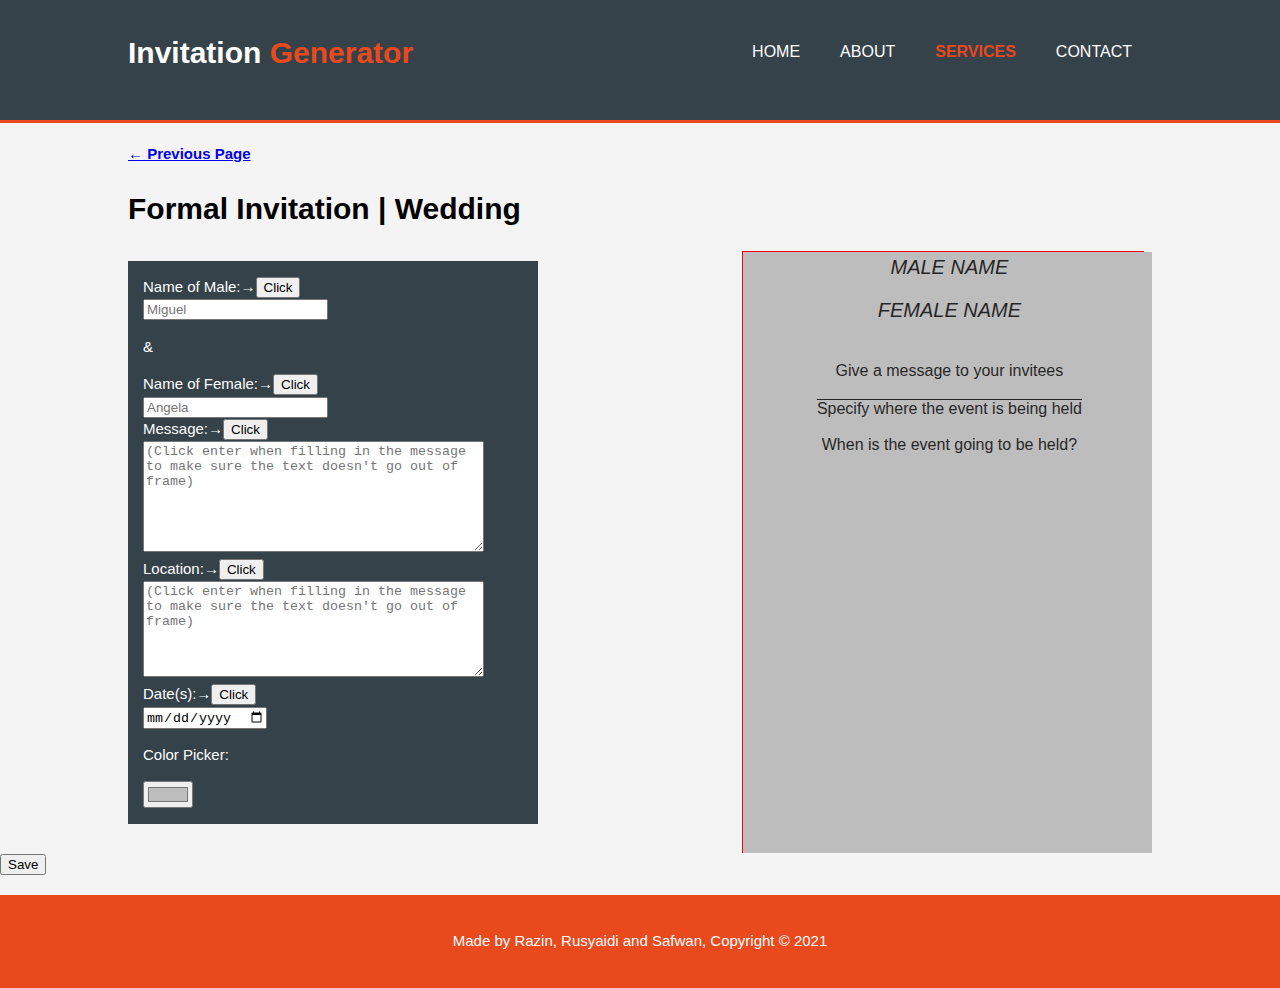
==== sp_inv.html @ 5bae7f90 "first commit" ====
<!DOCTYPE html>
<html>
	<head>
		<meta charset="utf-8">
		<meta name="viewport" content="width=device-width"/>
		<meta name="description" content="E-Invitation"/>
		<meta name="keywords" content="invitation, interview">
		<meta name="author" content="Razin, Rusyaidi, Safwan"/>
		<title>Invitation Generator | Services</title>
		<link rel="stylesheet" href="style.css" type="text/css" />
		<script type="text/javascript" src="script.js"></script>
	</head>
	<body>
		<header>
			<div class="container">
				<div id="branding">
					<h1>Invitation <span class="highlight">Generator</span></h1>
				</div>
				<nav>
					<ul>
						<li><a href="index.html">Home</a></li>
						<li><a href="about.html">About</a></li>
						<li class="current"><a href="services.html">Services</a></li>
						<li><a href="contactus.html">Contact</a></li>
					</ul>
				</nav>
			</div>
		</header>
				<section id="main">
					<div class="container">
						<article id="main-col">
							<h4><a href="formal.html">&#8592; Previous Page</a></h4>
            	<h1 class="page-title">Formal Invitation | Wedding</h1>
          	</article>
					</div>
				</section>
				<div class="container">
					<div class="container1">
						<div class="dark">
									<label>Name of Male:</label>&rarr;<button onclick="ubahNamaA()" id="Btn">Click</button><br/>
		      				<input type="text" placeholder="Miguel" id="form_mn"/><p id="form_mn">&amp;</p>

									<label>Name of Female:</label>&rarr;<button onclick="ubahNamaB()">Click</button><br/>
		      				<input type="text" placeholder="Angela" id="form_fn"/><br/>

									<label>Message:</label>&rarr;<button onclick="bagiMessage()">Click</button><br/>
		      				<textarea rows="7.5" placeholder="(Click enter when filling in the message to make sure the text doesn't go out of frame)" cols="40" id="form_mes"></textarea><br/>

									<label>Location:</label>&rarr;<button onclick="manaLoc()">Click</button><br/>
		      				<textarea rows="6" placeholder="(Click enter when filling in the message to make sure the text doesn't go out of frame)" cols="40" id="form_loc"></textarea><br/>

									<label>Date(s):</label>&rarr;<button onclick="theDate()">Click</button><br/>
		      				<input type="date" id="form_date"/><br/>

									<p>Color Picker:</p><input type="color" value="#BDBDBD" id="form_col"><br/>
						</div>
					</div>
					<div class="container2">
						<div class="design">
							<div id="box_col2">
			        <label for="colorPicker">
								<p id="appear1">Male Name</p>
								<p id="appear2">Female Name</p>
								<div id="appear3_box">
									<p id="appear3">Give a message to your invitees</p>
								</div>
								<p id="appear4">Specify where the event is being held</p><br/>
								<p id="appear5">When is the event going to be held?</p>
							</label>
			      </div>
						<script>
			        let colorPicker = document.getElementById("form_col");
			        let box = document.getElementById("box_col2");
			        let output = document.getElementById("appear6");

			        box.style.backgroundColor = colorPicker.value;

			        colorPicker.addEventListener("input", function(event){
			        box.style.backgroundColor = event.target.value;
			      }, false);
			      </script>
						</div>
					</div>
				</div>
				<button>Save</button>

        <footer>
          <p>Made by Razin, Rusyaidi and Safwan, Copyright &copy; 2021</p>
        </footer>
  </body>
</html>
---- style.css ----
body{
  font: 15px/1.5 Arial, Helvetica, sans-serif;
  padding: 0;
  margin: 0;
  background-color: #f4f4f4;
}
/* Global */
.container{
  width: 80%;
  margin: auto;
  overflow: hidden;
}

ul{
  margin: 0;
  padding: 0;
}

.button_1{
  height:38px;
  background: #e8491d;
  border: 0;
  padding-left: 20px;
  padding-right: 20px;
  color: #ffffff;
}

.button_1:hover{
  background-color: #4f9ad6;
}

.dark{
  padding:15px;
  background:#35424a;
  color: #ffffff;
  margin-top: 10px;
  margin-bottom: 10px;
}

/** Header**/
header{
  background: #35424a;
  color: #ffffff;
  padding-top: 30px;
  min-height: 70px;
  border-bottom: #e8491d 3px solid;
}

header a{
  color: #ffffff;
  text-decoration: none;
  text-transform: uppercase;
  font-size: 16px;
}

header ul{
  margin: 0;
  padding: 0;
}

header li{
  float: left;
  display: inline;
  padding: 0 20px 0 20px;
}

header #branding{
  float: left;
}

header #branding h1{
  margin: 0;
}

header nav{
  float: right;
  margin-top: 10px;
}

header .highlight, header .current a{
  color: #e8491d;
  font-weight: bold;
}

header a:hover{
  color: #e8491d;
  font-weight: bold;
}

/* Showcase */
#showcase{
  min-height: 400px;
  background:url('invitation_wp.jpg') no-repeat 0 0;
  position: relative;
  text-align: center;
  border-bottom: #e8491d 3px solid;
  background-size: cover;
}

#showcase h1{
  margin-top: 100px;
  font-size: 45px;
  margin-bottom: 10px;
}

#showcase p{
  font-size: 20px;
}

/* Newsletter */
#newsletter{
  margin: auto;
  color: #ffffff;
  background: #35424a;
  border-bottom: #e8491d 3px solid;
}

#newsletter h1{
  float: left;
}

#newsletter form{
  float: right;
  margin-top: 15px;
}

#newsletter input[type="email"]{
  padding: 4px;
  height: 25px;
  width: 250px;
}

/* Boxes */
#boxes{
  margin-top: 20px;
}

#boxes .box{
  float: left;
  text-align: center;
  width: 30%;
  padding: 10px;
}

#boxes .box img{
  width: 200px;
}

#boxes .intro p{
  text-align: center;
  font-size: 18px;
}

/* Sidebar */
aside#sidebar{
  float: right;
  width: 30%;
  margin-top: 10px;
}

aside#sidebar .message input{
  width: 90%;
  padding: 5px;
}

aside#sidebar .message textarea{
  width: 90%;
  padding: 15px;
}

aside#sidebar .line{
  display: none;
}

aside#sidebar .dark{
  text-align: center;
}

aside#sidebar .dark ul{
  margin:0;
  list-style-type: none;
}

/* Main-col */
article#main-col{
  float: left;
  width: 65%;
}

#main-col .query{
  text-align: center;
  padding-top: 20px;
}

/* Services */
ul#services li{
  list-style: none;
  padding: 20px;
  border: #cccccc solid 1px;
  margin-bottom: 5px;
  background: #e6e6e6;
}

ul#services li:hover{
  list-style: none;
  width: 1000px;
  padding: 20px;
  border: #cccccc solid 1px;
  background: #e6e6e6;
}

ul#services li a{
  text-decoration: none;
}

ul#services a:hover{
    color: #e8491d;
}

/* Contain */
ul#services .contain{
  width: 500px;
  margin-right: auto;
  overflow: hidden;
}

/* Footer */
footer{
  padding: 20px;
  margin-top: 20px;
  color:#ffffff;
  background-color: #e8491d;
  text-align: center;
}

footer a{
  color: #ffffff;
}

footer a:hover{
  color: black;
}

/* Services Styles */
#cards{
  box-sizing: border-box;
  font-size: 62.5%;
  display: flex;
  justify-content: center;
  align-items: center;
  min-height: 100vh;
}

.grid{
  display: grid;
  width: 114em;
  grid-gap: 6rem;
  grid-template-columns: repeat(auto-fit, minmax(30rem, 1fr));
  align-items: start;
}

.grid a{
  text-decoration: none;
}

.grid-item{
  background-color: #fff;
  border-radius: 0.4rem;
  overflow: hidden;
  box-shadow: 0.3rem 0 rgba(0, 0, 0, 0.1);
  cursor: pointer;
  transition: 0.2s;
}

.grid-item:hover{
  transform: translateY(-0.5%);
  box-shadow: 0 4rem 8rem rgba(0, 0, 0, 0.5);
}

.card-img{
  display: block;
  width: 100%;
  height: 20rem;
  object-fit: cover;
}

.card-content{
  padding: 3rem;
}

.card-header{
  font-size: 3rem;
  font-weight: 500;
  color: #0d0d0d;
  margin-bottom: 1.5rem;
}

.card-text{
  font-size: 1.6rem;
  letter-spacing: 0.1rem;
  line-height: 1.7;
  color: #3d3d3d;
  margin-bottom: 2.5rem;
}

.card-btn{
  display: block;
  width: 100%;
  padding: 1.5rem;
  font-size: 2rem;
  text-align: center;
  color: #3363ff;
  background-color: #d8e0fd;
  border: none;
  border-radius: 0.4rem;
  transition: 0.2;
  cursor: pointer;
  letter-spacing: 0.1rem;
}

.card-btn span{
  margin-left: 1rem;
  transition: 0.2s;
}

.card-btn:hover,
.card-btn:active{
  background-color: #c2cffc;
}

.card-btn:hover span,
.card-btn:active span{
  margin-left: 1.5rem;
}

/* Forms */
.container1{
  width: 40%;
  margin: auto;
  overflow: hidden;
  float: left;
}

.container2{
  width: 40%;
  margin: auto;
  overflow: hidden;
  float: right;
}

.design{
  width: 400px;
  height: 600px;
  border: 1px solid red;
}
#box_col1{
  width: 400px;
  height: 400px;
  padding: 4px 6px;
  border: 2px;
  font: 16px "Helvetica", "Arial", "sans-serif";
  background: url("wed_des1.jpg") no-repeat;
  background-size: 350px 350px;
  background-position: center;
  padding-left: -100px;
}

#box_col2{
  width: 400px;
  height: 600px;
  padding: 4px 6px;
  border: 2px;
  font: 16px "Helvetica", "Arial", "sans-serif";
  background: url("") no-repeat;
  background-size: 350px 350px;
  background-position: center;
  padding-left: -100px;
}

#appear1{
  text-align: center;
  font-size: 20px;
  text-decoration: none;
  font-style: italic;
  text-transform: uppercase;
  opacity: 0.8;
  margin: auto;
}

#appear2{
  text-align: center;
  font-size: 20px;
  text-decoration: none;
  font-style: italic;
  text-transform: uppercase;
  opacity: 0.8;
}

#appear3{
  text-align: center;
  text-decoration-style: wavy;
  opacity: 0.8;
  margin: auto;
}

#appear3_box{
  display: block;
  content: center;
  width: 250px;
  padding: 20px;
  border: 10px;
  margin: auto;
  border: 2px;
}

#appear4{
  text-align: center;
  text-decoration: overline;
  opacity: 0.8;
  margin: auto;
}

#appear5{
  text-align: center;
  opacity: 0.8;
  margin: auto;
}

/* Drag & Drop */


/* Media Queries */
@media(max-width: 768px){
  header #branding,
  header nav,
  header nav li,
  #boxes .box,
  article#main-col,
  aside#sidebar,
  .grid,
  .container1,
  .container2{
    float: none;
    text-align: center;
    width: 100%;
  }

  aside#sidebar .line{
    display: block;
  }

  hr{
    background-color: #e8491d;
    width: 100%;
    text-align: left;
    margin-left: 10;
    padding-bottom: 3px;
  }

  ul#services .contain{
    float: none;
    text-align: justify;
    width: 100%;
    margin-right: auto;
    overflow: hidden;
  }

  ul#services li:hover{
    list-style: none;
    width: auto;
    padding: 20px;
    border: #cccccc solid 1px;
    background: #e6e6e6;
  }
  .dark{
    text-align: center;
    padding:15px;
    background:#35424a;
    color: #ffffff;
    margin-top: 10px;
    margin-bottom: 10px;
  }
  #box_col{
    text-align: center;
  }
}
  header{
    padding-bottom: 20px;
  }

  #showcasse h1{
    margin-top: 40px;
  }

  #newsletter button,
  .message button{
    display: block;
    width: 100%;
  }

  #newsletter form input[type="email"],
  .message input,
  .message textarea{
    width:100%;
    margin-bottom: 5px;
  }

/* https://www.youtube.com/watch?v=Wm6CUkswsNw&t=26s */
/* https://wallpaperaccess.com/wedding-invitation */
/* https://bestweddinganniversary.blogspot.com/2020/06/wedding-animation-gif.html */
/* https://www.google.com/url?sa=i&url=https%3A%2F%2Fwww.pinterest.com%2F20randallcs%2Fcool-anime-pictures%2F&psig=AOvVaw2rIYq0aiUnmNbeS5DjpZi6&ust=1619600829527000&source=images&cd=vfe&ved=0CAIQjRxqFwoTCMjulLOJnvACFQAAAAAdAAAAABAD */
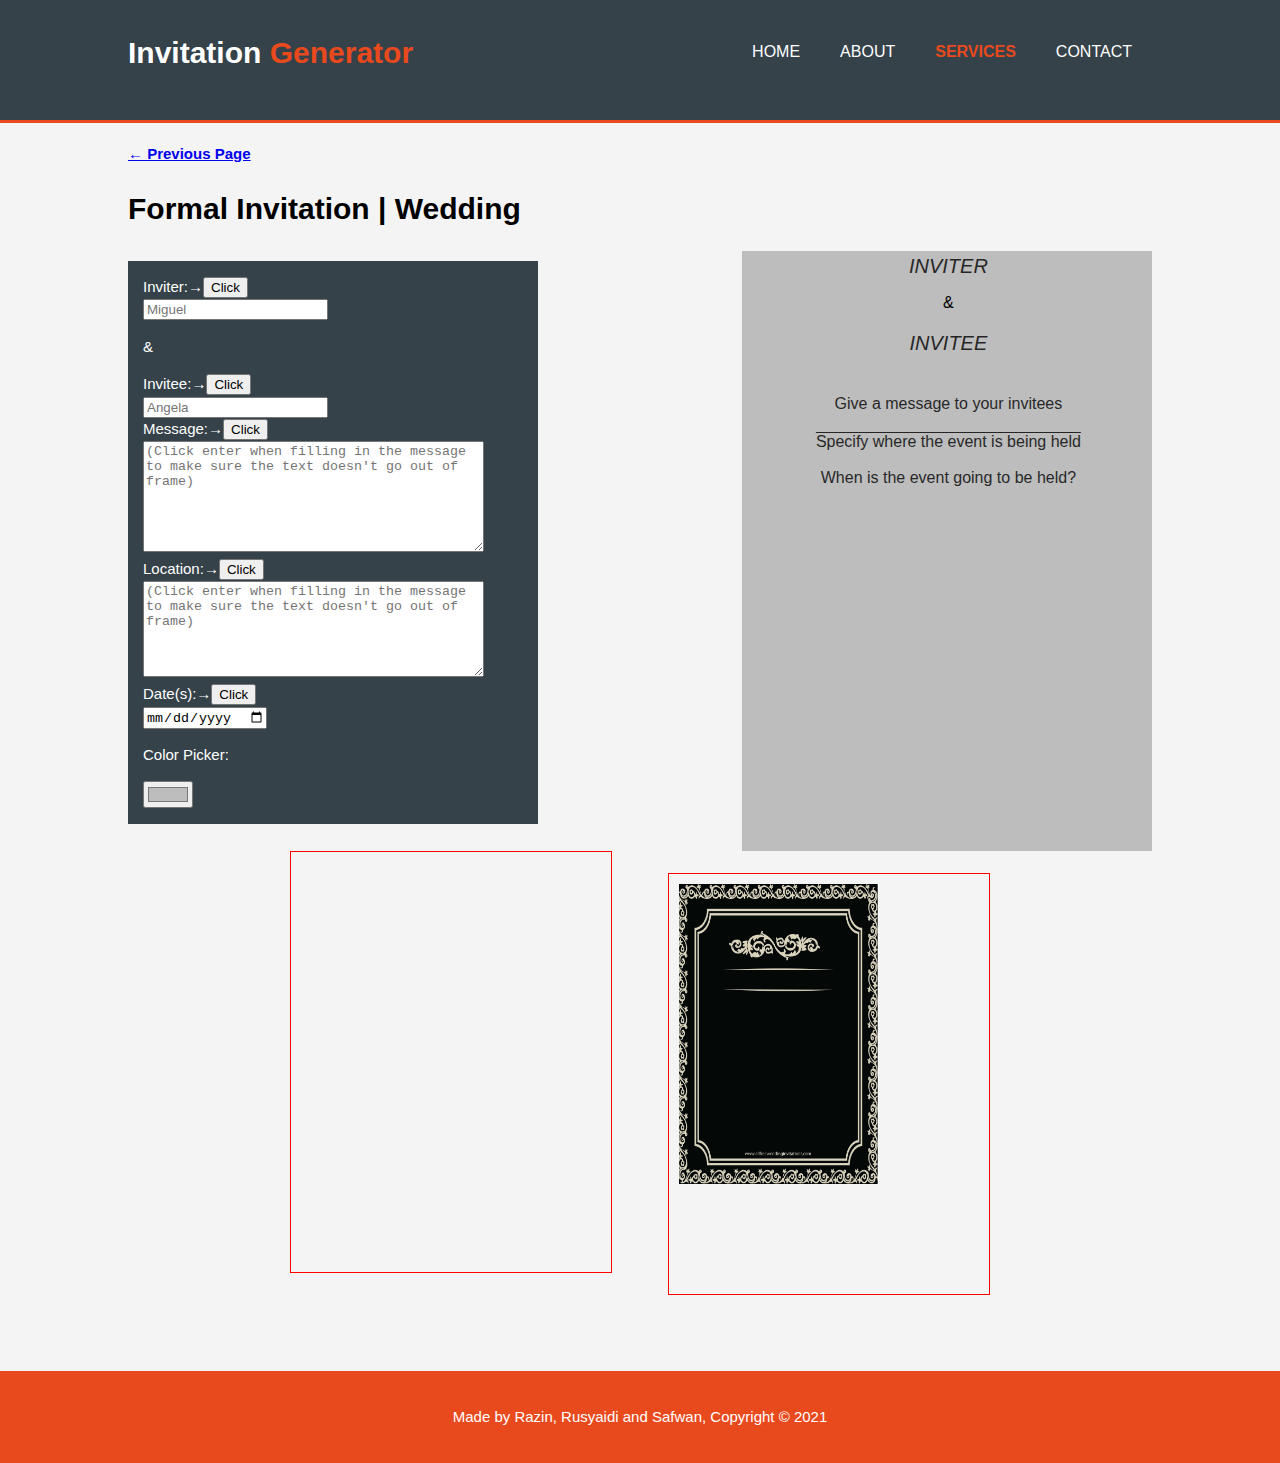
==== commit 1f65b764: "1st commit" ====
--- a/sp_inv.html
+++ b/sp_inv.html
@@ -9,6 +9,23 @@
 		<title>Invitation Generator | Services</title>
 		<link rel="stylesheet" href="style.css" type="text/css" />
 		<script type="text/javascript" src="script.js"></script>
+		<style>
+	</style>
+	<script>
+	function allowDrop(ev) {
+  	ev.preventDefault();
+	}
+
+	function drag(ev) {
+  	ev.dataTransfer.setData("text", ev.target.id);
+	}
+
+	function drop(ev) {
+  	ev.preventDefault();
+  	var data = ev.dataTransfer.getData("text");
+  	ev.target.appendChild(document.getElementById(data));
+	}
+	</script>
 	</head>
 	<body>
 		<header>
@@ -37,10 +54,10 @@
 				<div class="container">
 					<div class="container1">
 						<div class="dark">
-									<label>Name of Male:</label>&rarr;<button onclick="ubahNamaA()" id="Btn">Click</button><br/>
+									<label>Inviter:</label>&rarr;<button onclick="ubahNamaA()" id="Btn">Click</button><br/>
 		      				<input type="text" placeholder="Miguel" id="form_mn"/><p id="form_mn">&amp;</p>
 
-									<label>Name of Female:</label>&rarr;<button onclick="ubahNamaB()">Click</button><br/>
+									<label>Invitee:</label>&rarr;<button onclick="ubahNamaB()">Click</button><br/>
 		      				<input type="text" placeholder="Angela" id="form_fn"/><br/>
 
 									<label>Message:</label>&rarr;<button onclick="bagiMessage()">Click</button><br/>
@@ -59,8 +76,9 @@
 						<div class="design">
 							<div id="box_col2">
 			        <label for="colorPicker">
-								<p id="appear1">Male Name</p>
-								<p id="appear2">Female Name</p>
+								<p id="appear1">Inviter</p>
+								<p style="font:20px; text-align:center">&amp;</p>
+								<p id="appear2">Invitee</p>
 								<div id="appear3_box">
 									<p id="appear3">Give a message to your invitees</p>
 								</div>
@@ -82,7 +100,13 @@
 						</div>
 					</div>
 				</div>
-				<button>Save</button>
+				<div id="div_contain">
+					<div id="div1" ondrop="drop(event)" ondragover="allowDrop(event)" draggable="true" ondragstart="drag(event)"></div>
+					<br>
+					<div id="div2" ondrop="drop(event)" ondragover="allowDrop(event)" draggable="true" ondragstart="drag(event)">
+						<img id="drag1" src="inv1_des.jpg" draggable="true" ondragstart="drag(event)" width="200" height="300">
+					</div>
+				</div>
 
         <footer>
           <p>Made by Razin, Rusyaidi and Safwan, Copyright &copy; 2021</p>
--- a/style.css
+++ b/style.css
@@ -346,12 +346,13 @@
   margin: auto;
   overflow: hidden;
   float: right;
+  border: 1px;
 }
 
 .design{
   width: 400px;
   height: 600px;
-  border: 1px solid red;
+  border: 1px;
 }
 #box_col1{
   width: 400px;
@@ -371,7 +372,6 @@
   padding: 4px 6px;
   border: 2px;
   font: 16px "Helvetica", "Arial", "sans-serif";
-  background: url("") no-repeat;
   background-size: 350px 350px;
   background-position: center;
   padding-left: -100px;
@@ -427,7 +427,28 @@
 }
 
 /* Drag & Drop */
-
+#div_contain{
+  margin: auto;
+  width: 700px;
+  height: 500px;
+  
+}
+#div1 {
+  width: 300px;
+  height: 400px;
+  padding: 10px;
+  border: 1px solid red;
+  margin: auto;
+  float: left;
+}
+#div2 {
+  width: 300px;
+  height: 400px;
+  padding: 10px;
+  border: 1px solid red;
+  margin: auto;
+  float: right;
+}
 
 /* Media Queries */
 @media(max-width: 768px){
